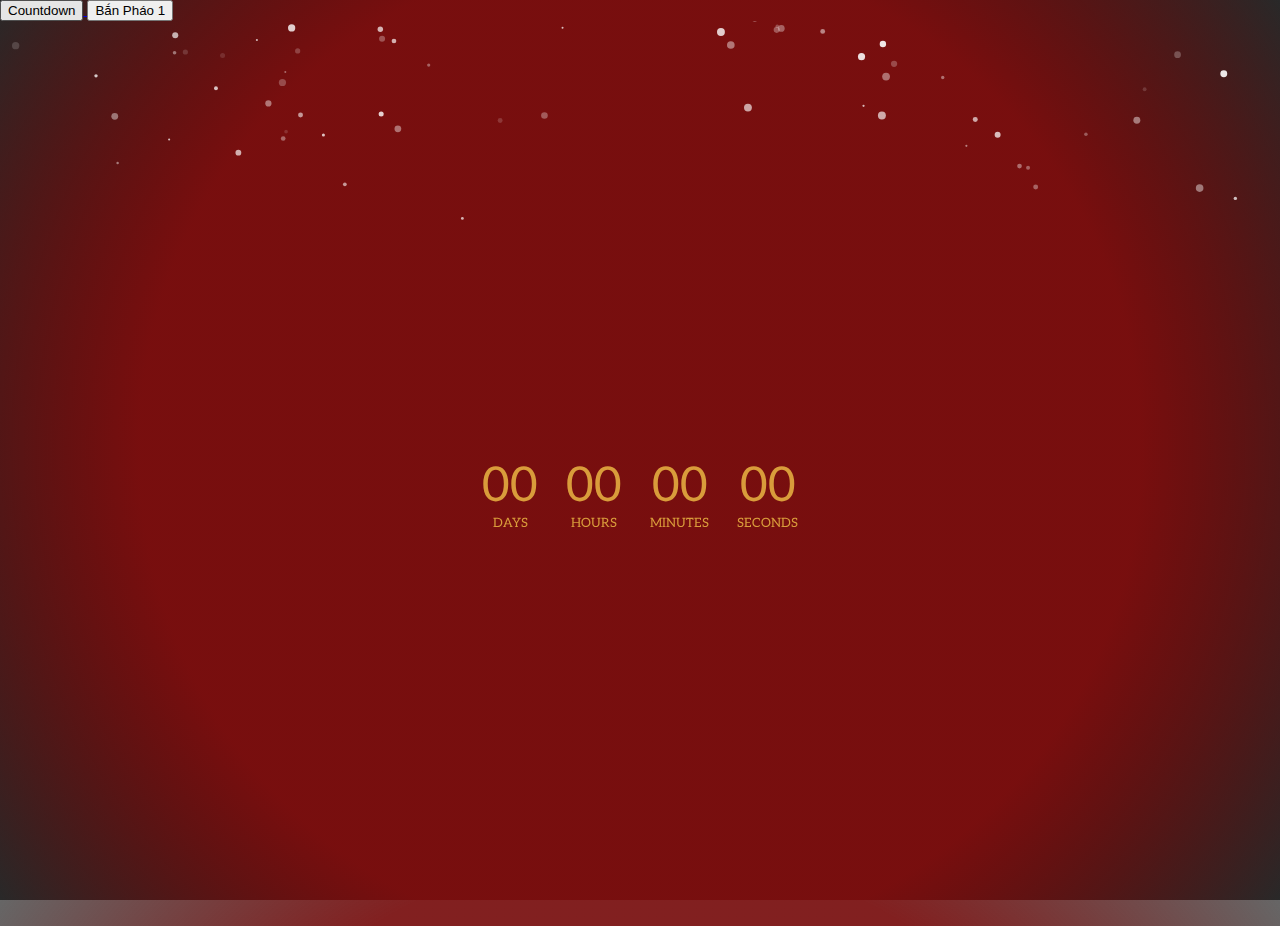
==== index.html @ 9a377ee7 "upload" ====
<!DOCTYPE html>
<html lang="en">

<head>
  <meta charset="UTF-8">
  <meta name="viewport" content="width=device-width, initial-scale=1.0">
  <meta http-equiv="X-UA-Compatible" content="ie=edge">
  <title>New Year Countdown</title>
</head>

<body>
    <link rel="stylesheet" href="./style1.css">
  <div class="middle">
    <h1 class="label">New Year Countdown
    </h1>
    <div class="time">
      <span>
						<div id="d">00</div>
						Days
					</span>
      <span>
						<div id="h">00</div>
						Hours
					</span>
      <span>
						<div id="m">00</div>
						Minutes
					</span>
      <span>
						<div id="s">00</div>
						Seconds
					</span>
    </div>
  </div>

  
  		<!-- Nút Chuyển web -->
      <a href="index2.html">
        <button>Countdown</button>
      </a>
      <a href="index2.html">
        <button>Bắn Pháo 1</button>
      </a>  
      

  <script  src="./app.js"></script>
</body>

</html>
---- style1.css ----
@import url("https://fonts.googleapis.com/css?family=Aleo");

:root {
  font-family: "Aleo", sans-serif;
}

html,
body {
  width: 100%;
  height: 100%;
  padding: 0;
  margin: 0;
  background: rgb(119, 13, 13);
  background: radial-gradient(
    circle,
    rgba(119, 13, 13, 0.92) 64%,
    rgba(0, 0, 0, 0.6) 100%
  );
}

canvas {
  width: 100%;
  height: 100%;
}

/* Thanks Traversy Media for this text background animation tut:
   https://www.youtube.com/watch?v=lX5LZTWc4f8&t
*/
.label {
  font-size: 2.2rem;
  background: url("https://res.cloudinary.com/nikita-rudenko/image/upload/v1544906837/stripe_c982eebe592d6c30f2034f5ce80b1fc6.png");
  background-clip: text;
  -webkit-background-clip: text;
  color: transparent;
  animation: moveBg 30s linear infinite;
}

@keyframes moveBg {
  0% {
    background-position: 0% 30%;
  }
  100% {
    background-position: 1000% 500%;
  }
}

.middle {
  position: absolute;
  top: 50%;
  left: 50%;
  transform: translate(-50%, -50%);
  text-align: center;
  user-select: none;
}

.time {
  color: #d99c3b;
  text-transform: uppercase;
  display: flex;
  justify-content: center;
}

.time span {
  padding: 0 14px;
  font-size: 0.8rem;
}

.time span div {
  font-size: 3rem;
}

@media (max-width: 740px) {
  .label {
    font-size: 1.7rem;
  }
  .time span {
    padding: 0 16px;
    font-size: 0.6rem;
  }
  .time span div {
    font-size: 2rem;
  }
}
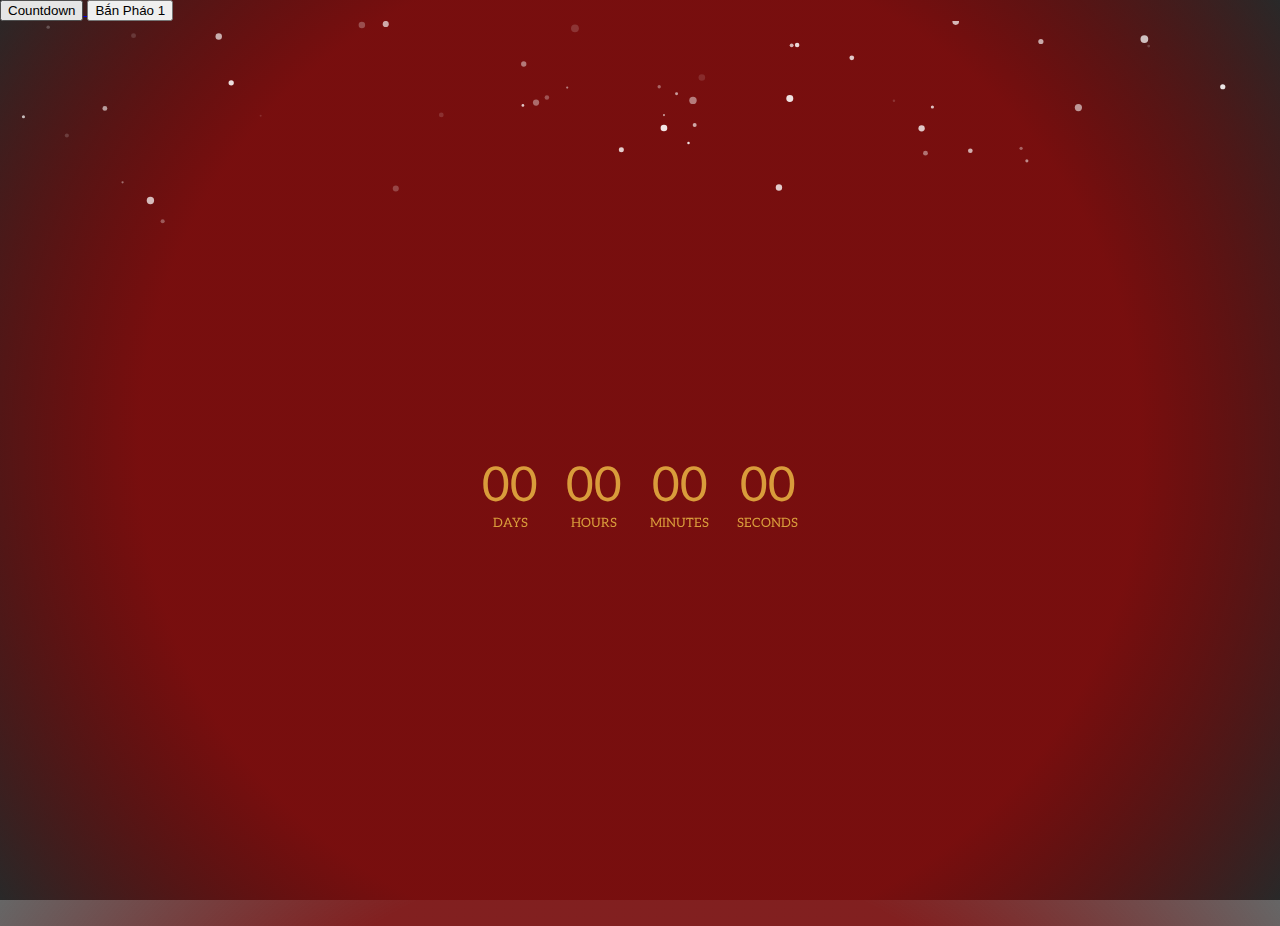
==== commit 158cd08b: "Update index.html" ====
--- a/index.html
+++ b/index.html
@@ -35,7 +35,7 @@
 
   
   		<!-- Nút Chuyển web -->
-      <a href="index2.html">
+      <a href="#">
         <button>Countdown</button>
       </a>
       <a href="index2.html">
@@ -46,4 +46,4 @@
   <script  src="./app.js"></script>
 </body>
 
-</html>+</html>
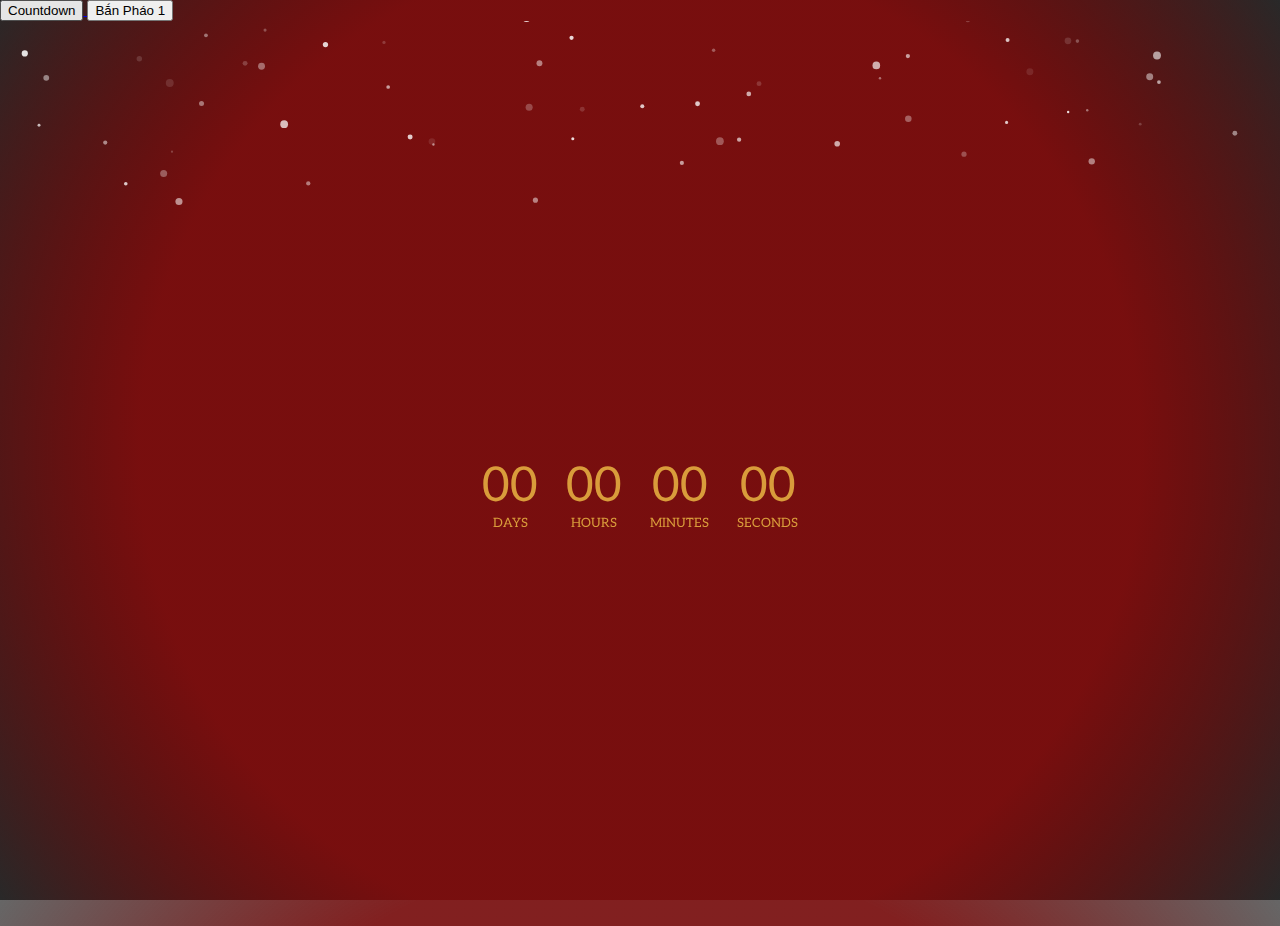
==== commit 6f797039: "Update index.html" ====
--- a/index.html
+++ b/index.html
@@ -35,7 +35,7 @@
 
   
   		<!-- Nút Chuyển web -->
-      <a href="#">
+      <a href="index.html">
         <button>Countdown</button>
       </a>
       <a href="index2.html">
